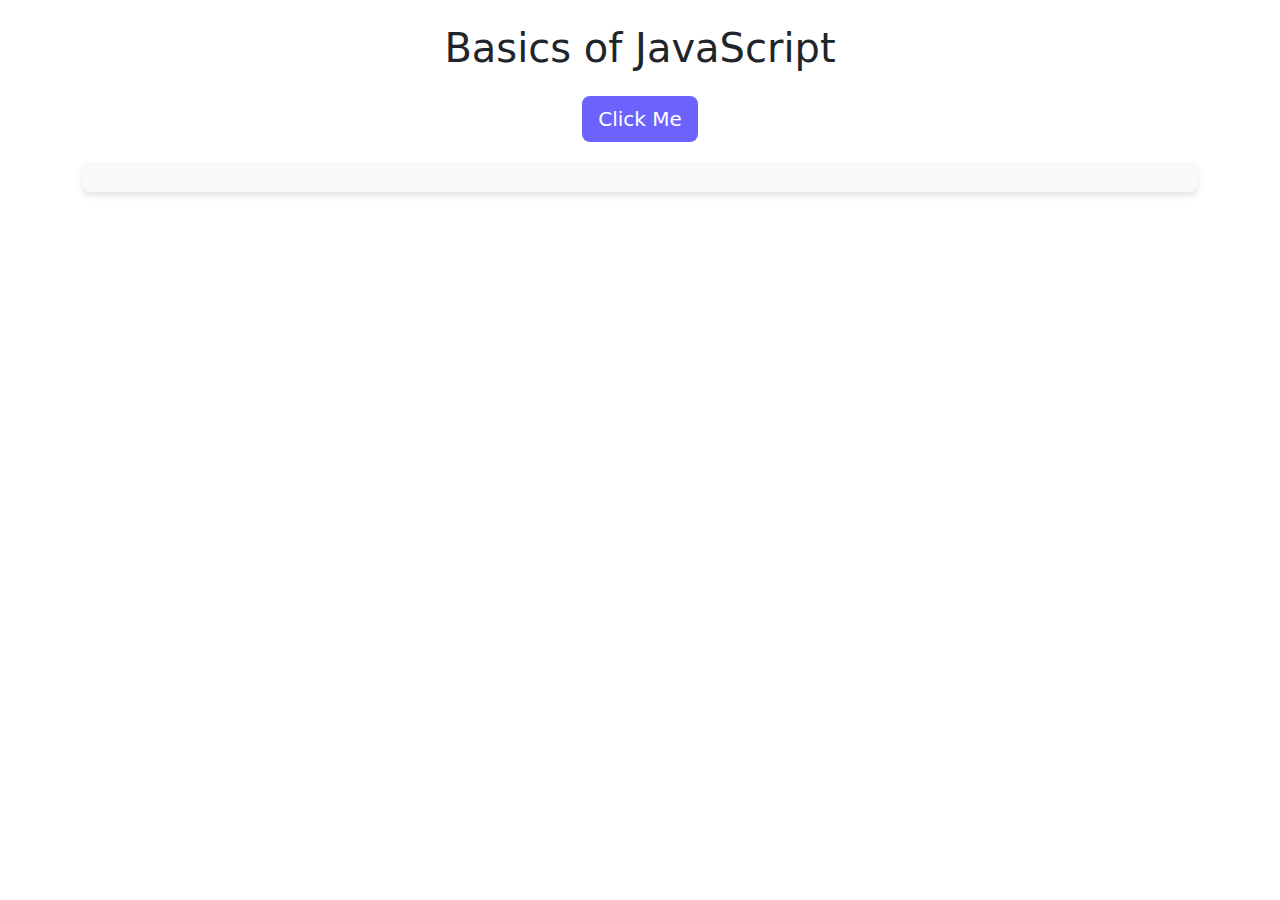
==== javascript/index.html @ a76acb74 "Added HTML, CSS, and JS for session-shuats project and for more stylishi" ====
<!DOCTYPE html>
<html lang="en">
<head>
	<meta charset="UTF-8">
	<meta name="viewport" content="width=device-width, initial-scale=1.0">
	<title>Document</title>
	<link href="https://cdn.jsdelivr.net/npm/bootstrap@5.3.0-alpha1/dist/css/bootstrap.min.css" rel="stylesheet">
	<link rel="stylesheet" href="style.css">
</head>
<body>
	<div class="container text-center">
		<h1 class="mt-4 mb-4">Basics of JavaScript</h1>
		<button id="btn" class="btn btn-lg">Click Me</button>
		<div id="container"></div>
	</div>
	<script src="https://cdn.jsdelivr.net/npm/bootstrap@5.3.0-alpha1/dist/js/bootstrap.bundle.min.js"></script>
	<script src="script.js" defer></script>
</body>
</html>
---- javascript/style.css ----
#btn {
	background-color: #6c63ff;
	color: #fff;
	border: none;
	transition: transform 0.2s, background-color 0.3s;
}

#btn:hover {
	background-color: #574bff;
	transform: scale(1.1);
}

#btn:active {
	transform: scale(0.95);
}

#container {
	margin-top: 20px;
	font-family: Arial, sans-serif;
	line-height: 1.6;
	background-color: #f8f9fa;
	padding: 15px;
	border-radius: 8px;
	box-shadow: 0 4px 6px rgba(0, 0, 0, 0.1);
}

.field {
	margin-bottom: 10px;
}

.field span {
	font-weight: bold;
	color: #6c63ff;
}
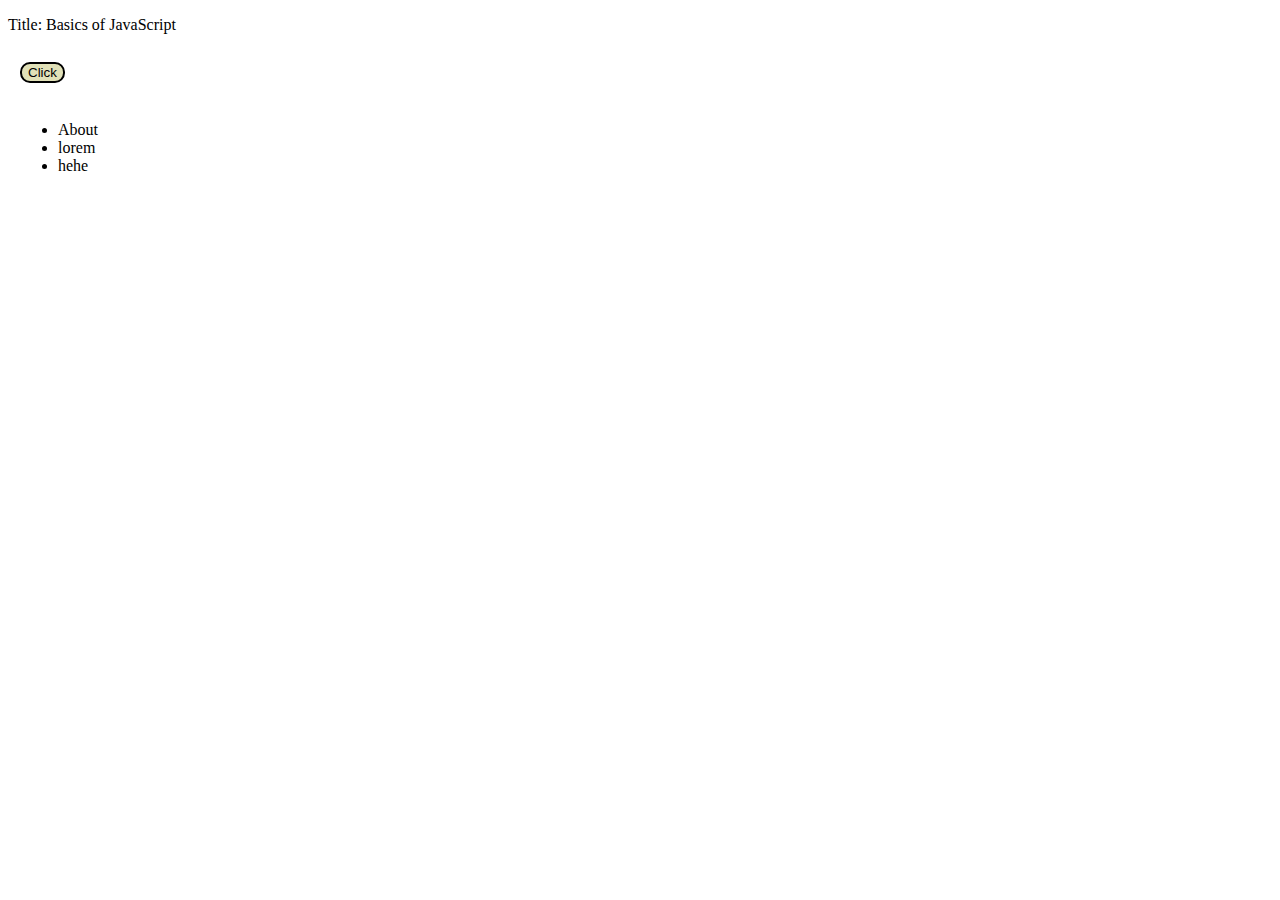
==== commit 0e913f1f: "Merge d9c24e59155a7a2706934404a7c1f685ed745227 into ccd28c53242e295feb16097957dfa27e1038457f" ====
--- a/javascript/index.html
+++ b/javascript/index.html
@@ -4,16 +4,33 @@
 	<meta charset="UTF-8">
 	<meta name="viewport" content="width=device-width, initial-scale=1.0">
 	<title>Document</title>
-	<link href="https://cdn.jsdelivr.net/npm/bootstrap@5.3.0-alpha1/dist/css/bootstrap.min.css" rel="stylesheet">
-	<link rel="stylesheet" href="style.css">
+	<script src="script.js" defer></script>
+    <style>
+        #btn{
+            background-color: rgb(225, 225, 184);
+            border: 2px solid black;
+            border-radius: 10px;
+            margin: 12px;
+        }
+
+        #container{
+            list-style-type: circle;
+            padding: 10px;
+        }
+        
+    </style>
 </head>
 <body>
-	<div class="container text-center">
-		<h1 class="mt-4 mb-4">Basics of JavaScript</h1>
-		<button id="btn" class="btn btn-lg">Click Me</button>
-		<div id="container"></div>
-	</div>
-	<script src="https://cdn.jsdelivr.net/npm/bootstrap@5.3.0-alpha1/dist/js/bootstrap.bundle.min.js"></script>
-	<script src="script.js" defer></script>
+	<p>Title: Basics of JavaScript</p>
+	
+	<button id="btn">Click</button>
+	
+	<div id="container">
+        <ul>
+            <li>About</li>
+            <li>lorem</li>
+            <li>hehe</li>
+        </ul>
+    </div>
 </body>
 </html>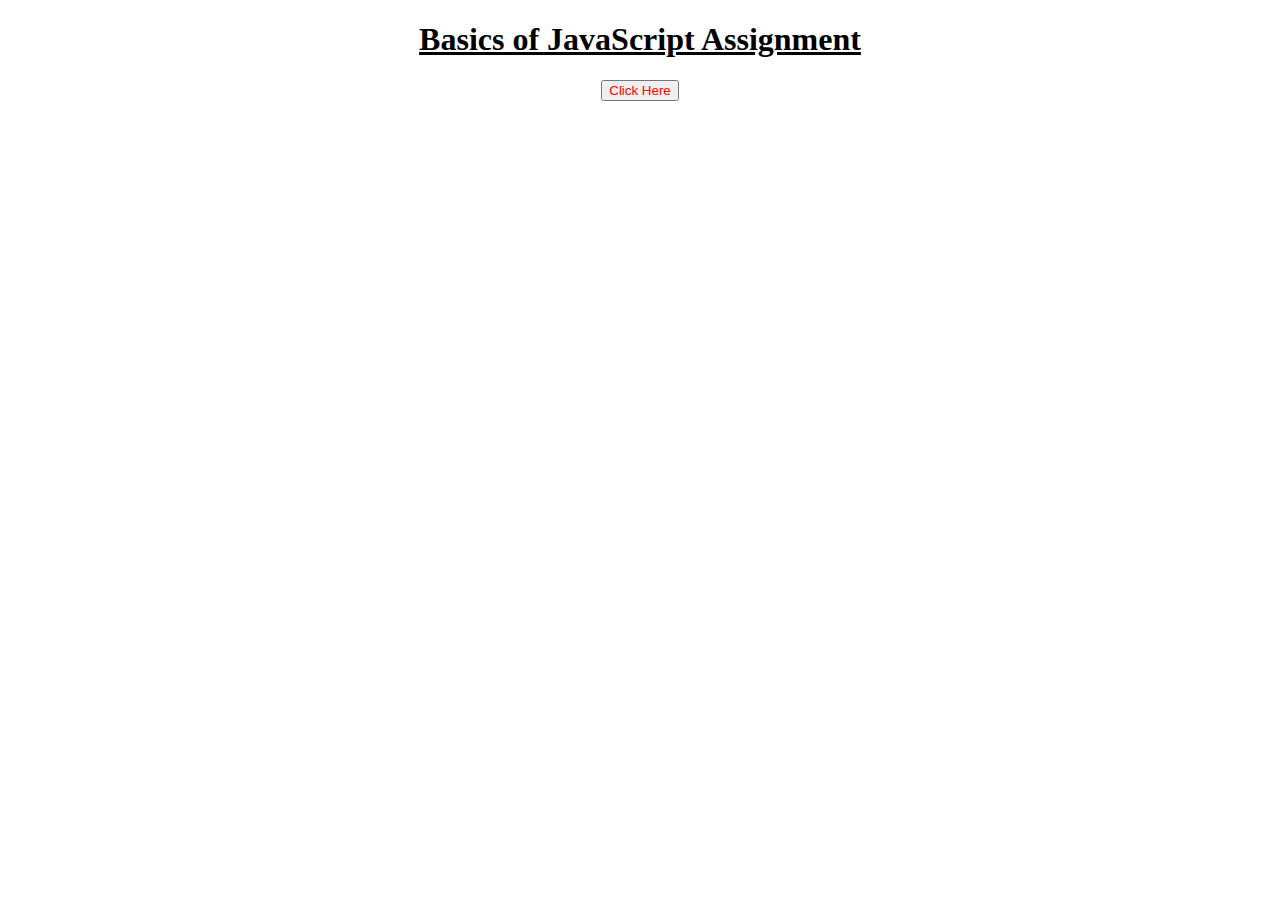
==== commit 4cc494a1: "Edited the code to show JSON in proper format" ====
--- a/javascript/index.html
+++ b/javascript/index.html
@@ -5,32 +5,13 @@
 	<meta name="viewport" content="width=device-width, initial-scale=1.0">
 	<title>Document</title>
 	<script src="script.js" defer></script>
-    <style>
-        #btn{
-            background-color: rgb(225, 225, 184);
-            border: 2px solid black;
-            border-radius: 10px;
-            margin: 12px;
-        }
-
-        #container{
-            list-style-type: circle;
-            padding: 10px;
-        }
-        
-    </style>
 </head>
 <body>
-	<p>Title: Basics of JavaScript</p>
+	<h1 style="text-align: center; text-decoration: underline;", >Basics of JavaScript Assignment</h1>
+	<div style="text-align: center;">
+		<button style="color:red" id="btn">Click Here</button>
+	</div>
 	
-	<button id="btn">Click</button>
-	
-	<div id="container">
-        <ul>
-            <li>About</li>
-            <li>lorem</li>
-            <li>hehe</li>
-        </ul>
-    </div>
+	<div  id="container"></div>
 </body>
 </html>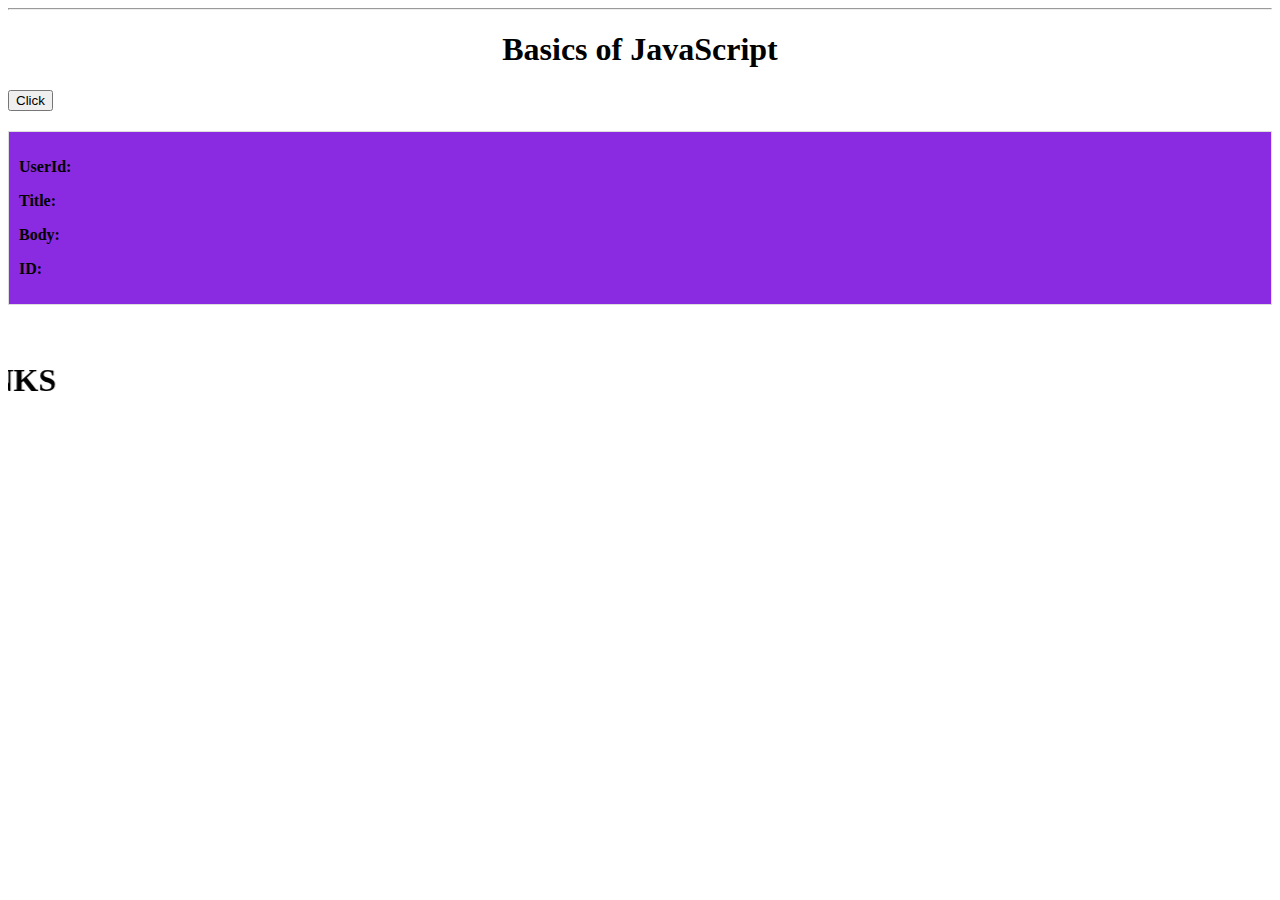
==== commit d96cc6b0: "Merge 01353a1a3791e47bcac77f94e36338132a0e7ccd into ccd28c53242e295feb16097957dfa27e1038457f" ====
--- a/javascript/index.html
+++ b/javascript/index.html
@@ -1,17 +1,35 @@
 <!DOCTYPE html>
 <html lang="en">
 <head>
-	<meta charset="UTF-8">
-	<meta name="viewport" content="width=device-width, initial-scale=1.0">
-	<title>Document</title>
-	<script src="script.js" defer></script>
+  <meta charset="UTF-8">
+  <meta name="viewport" content="width=device-width, initial-scale=1.0">
+  <title> JavaScript</title>
 </head>
+<style>
+    #output {
+      margin-top: 20px;
+      padding: 10px;
+      border: 1px solid #ddd;
+      background-color: blueviolet;
+    }
+  </style>
 <body>
-	<h1 style="text-align: center; text-decoration: underline;", >Basics of JavaScript Assignment</h1>
-	<div style="text-align: center;">
-		<button style="color:red" id="btn">Click Here</button>
-	</div>
-	
-	<div  id="container"></div>
+    <hr>
+    <div align="center">
+  <h1>Basics of JavaScript </h1>
+</div>
+  <button id="displayButton">Click </button>
+  <div id="output">
+    <p><strong>UserId:</strong> <span id="userId"></span></p>
+    <p><strong>Title:</strong> <span id="title"></span></p>
+    <p><strong>Body:</strong> <span id="body"></span></p>
+    <p><strong>ID:</strong> <span id="ID"></span></p>
+  </div>
+
+  <!-- Link the JavaScript file here -->
+  <script src="script.js" ></script>
+  <br>
+  <br>
+  <marquee direction="right" bgcolor:> <h1>THANKS</h1></marquee>
 </body>
-</html>+</html>
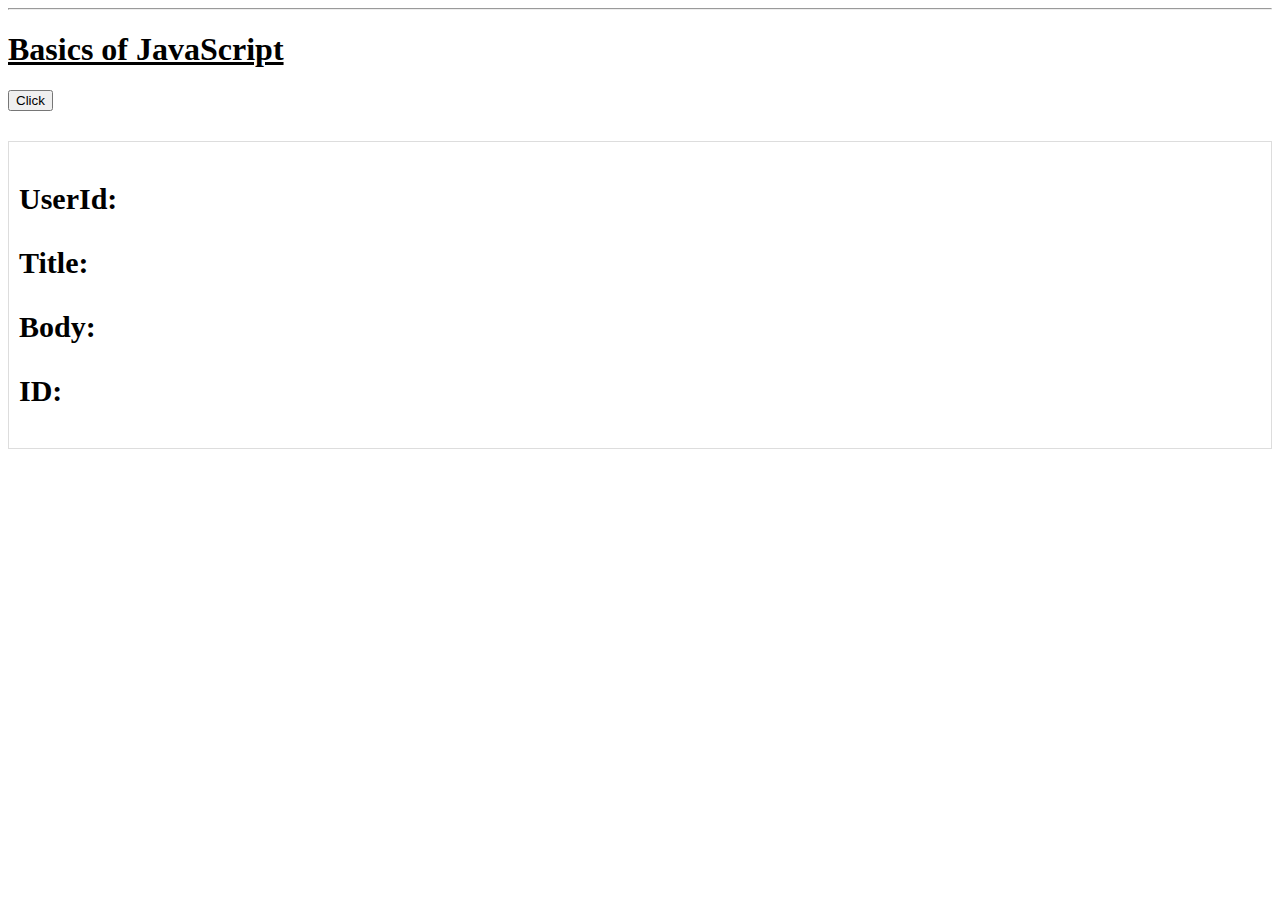
==== commit 2bb64ab8: "Update index.html" ====
--- a/javascript/index.html
+++ b/javascript/index.html
@@ -4,32 +4,36 @@
   <meta charset="UTF-8">
   <meta name="viewport" content="width=device-width, initial-scale=1.0">
   <title> JavaScript</title>
-</head>
-<style>
+  <link rel="stylesheet" href="Assign.js">
+  <style>
     #output {
-      margin-top: 20px;
+      /* display: none; */
+      margin-top: 30px;
       padding: 10px;
-      border: 1px solid #ddd;
-      background-color: blueviolet;
+      border: 0.85px solid #ddd;
+      background-color: white;
+      font-size: 30px;
+    }
+    #java {
+        text-decoration: underline;
+    
+       #displayButton {
+        font-size: 25px;
+       }
     }
   </style>
+</head>
 <body>
-    <hr>
-    <div align="center">
-  <h1>Basics of JavaScript </h1>
-</div>
-  <button id="displayButton">Click </button>
+  <hr>
+  <h1 id="java">Basics of JavaScript </h1>
+  <button id="displayButton">Click</button>
   <div id="output">
     <p><strong>UserId:</strong> <span id="userId"></span></p>
     <p><strong>Title:</strong> <span id="title"></span></p>
     <p><strong>Body:</strong> <span id="body"></span></p>
     <p><strong>ID:</strong> <span id="ID"></span></p>
   </div>
-
-  <!-- Link the JavaScript file here -->
-  <script src="script.js" ></script>
-  <br>
-  <br>
-  <marquee direction="right" bgcolor:> <h1>THANKS</h1></marquee>
+	
+  <script src="Assign.js" defer></script>
 </body>
 </html>
